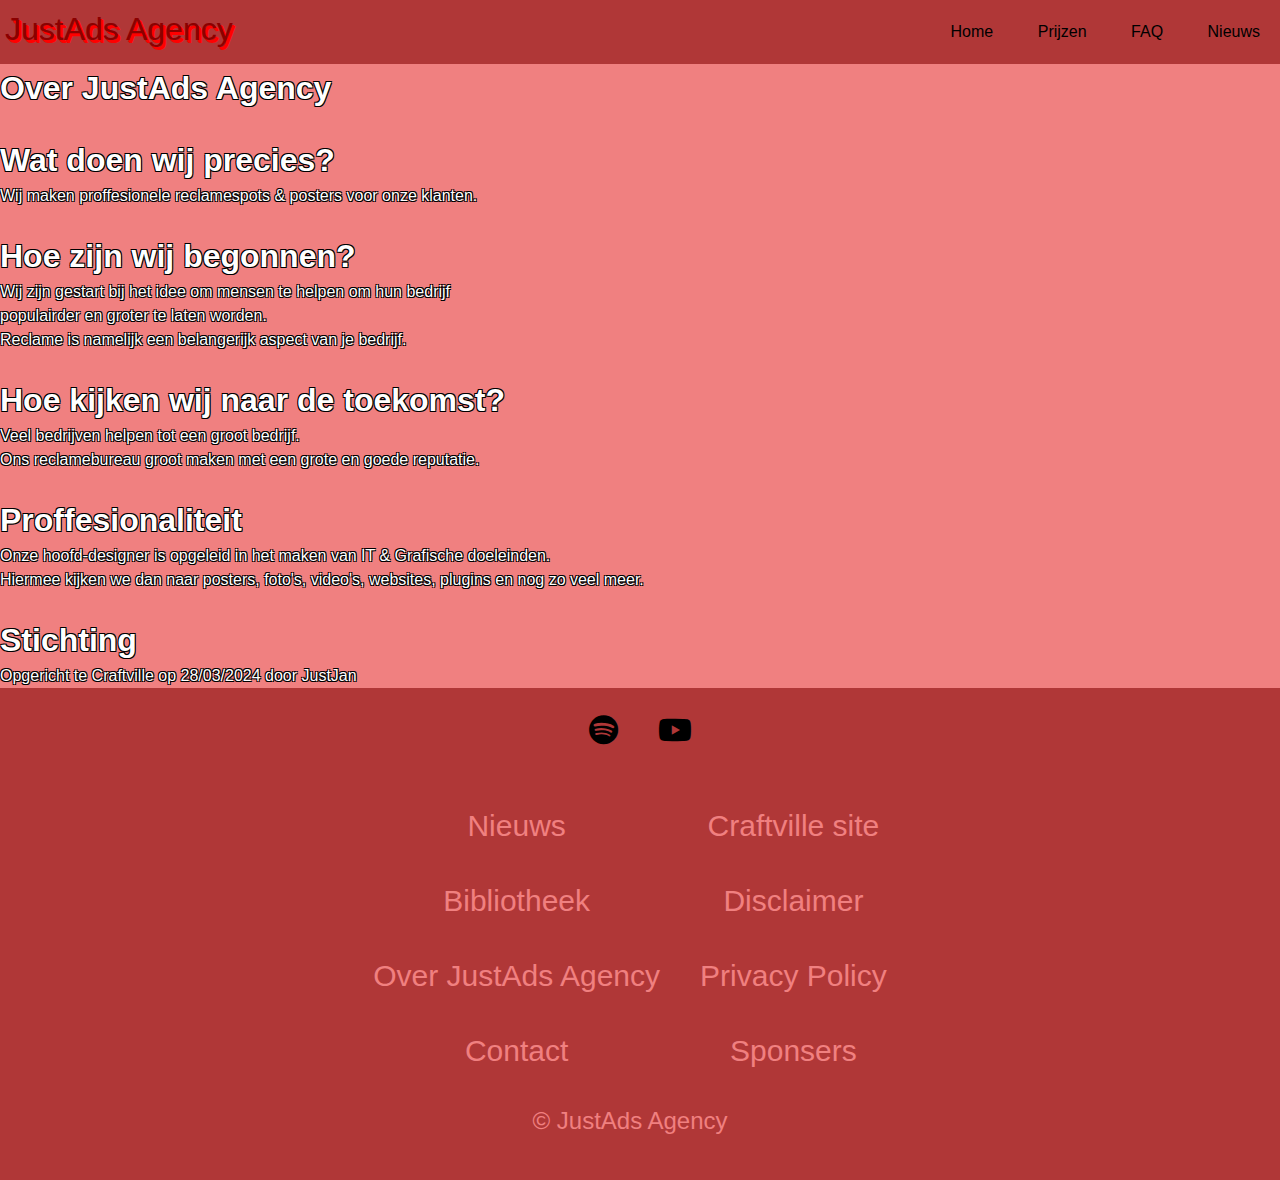
==== about.html @ e86d0138 "Initial commit" ====
<!DOCTYPE html>
<html lang="en">
<head>
    <meta charset="UTF-8">
    <meta http-equiv="X-UA-Compatible" content="IE=edge">
    <meta name="viewport" content="width=device-width, initial-scale=1.0">
    <title>JustAds Agency About</title>
    <link rel="stylesheet" href="about.css">
    <link rel="stylesheet" href="https://cdnjs.cloudflare.com/ajax/libs/font-awesome/5.15.3/css/all.min.css">
</head>
<body id="background1">
    <header>
        <div class="flex-container align center">
            <div id="logo">JustAds Agency</div>
            <nav>
                <ul>
                    <li><a href="index.html">Home</a></li>
                    <li><a href="shop.html">Prijzen</a></li>
                    <li><a href="faq.html">FAQ</a></li>
                    <li><a href="nieuws.html">Nieuws</a></li>
                </ul>
            </nav>
        </div>
    </header>
    <main>
      <div>
        <section id="text1">
          <h1>Over JustAds Agency</h1>
          <br>
          <h1>Wat doen wij precies?</h1>
          <p>Wij maken proffesionele reclamespots & posters voor onze klanten.</p>
          <br>
          <h1>Hoe zijn wij begonnen?</h1>
          <p>Wij zijn gestart bij het idee om mensen te helpen om hun bedrijf<br>populairder en groter te laten worden.<br>
          Reclame is namelijk een belangerijk aspect van je bedrijf.</p>
          <br>
          <h1>Hoe kijken wij naar de toekomst?</h1>
          <p>Veel bedrijven helpen tot een groot bedrijf.<br>
          Ons reclamebureau groot maken met een grote en goede reputatie.</p>
          <br>
          <h1>Proffesionaliteit</h1>
          <p>Onze hoofd-designer is opgeleid in het maken van IT & Grafische doeleinden.<br>
          Hiermee kijken we dan naar posters, foto's, video's, websites, plugins en nog zo veel meer.</p>
          <br>
          <h1>Stichting</h1>
          <p>Opgericht te Craftville op 28/03/2024 door JustJan</p>
        </section>
      </div>
    </main>
    <footer id="FAQ">
        <div class="icon-container">
          <a href="https://open.spotify.com/user/21fprfft6zt25azrppxiwmgey?si=71ba8fd2b686431c" class="icon" target="_blank"><i class="fab fa-spotify"></i></a>
          <a href="https://www.youtube.com/@JustJan/" class="icon" target="_blank"><i class="fab fa-youtube"></i></a>
        </div>
        <div class="footer_actions">
          <div class="footer_actions_columns">
            <ul>
              <li><a href="nieuws.html">Nieuws</a></li>
              <li><a href="bib.html">Bibliotheek</a></li>
              <li><a href="about.html">Over JustAds Agency</a></li>
              <li><a href="contact.html">Contact</a></li>
            </ul>
            <ul>
              <li><a href="https://craftville.nl/" target="_blank">Craftville site</a></li>
              <li><a href="disclaimer.html">Disclaimer</a></li>
              <li><a href="pripo.html">Privacy Policy</a></li>
              <li><a href="sponser.html">Sponsers</a></li>
            </ul>
          </div>
          <ul id="copyright">
            <li>© JustAds Agency</li>
          </ul>
        </div>
      </footer>
</body>
</html>
---- about.css ----
body {
    font-family: 'Franklin Gothic Medium', 'Arial Narrow', Arial, sans-serif;
    font-size: 16px;
    line-height: 1.5;
    margin: 0;
    padding: 0;
}
*{
    margin: 0;
    padding: 0;
}
#background1 {
    background-color: lightcoral;
}
#logo {
    text-shadow: 2px 2px 0px red, 3px 3px 0px red;
    color: darkred;
    font-size: xx-large;
    text-align: center;
    padding: 5px;
}
header{
    background-color: rgb(176, 55, 55);
}
#nav {
    text-align: center;
    font-family: 'Franklin Gothic Medium', 'Arial Narrow', Arial, sans-serif;
}
header nav li {
    display: inline-block;
}
header nav a {
    display: block;
    color: rgb(0, 0, 0);
    padding: 20px;
    text-decoration: none;
}
header nav :hover {
    color: rgb(255, 255, 255);
}
.flex-container{
    text-align: center;
    display: flex;
    justify-content: space-between;
    font-family: 'Franklin Gothic Medium', 'Arial Narrow', Arial, sans-serif;
}
.align-center {
    align-items: center;
}
.grid-container {
    display: grid;
    grid-template-columns: repeat(3, 1fr);
    grid-gap: 20px;
    margin: 50px;
}

.grid-item {
    padding: 20px;
    margin: 30px;
    height: 250px;
    font-size: 24px;
    text-align: center;
    color:white;
}
.grid-item img {
    width: 100%;
    height: 100%;
    object-fit: cover;
    border-radius: 1rem;
    box-shadow: 0px 0px 10px 1px rgb(15, 26, 112);
    border-color: rgb(98, 116, 255);
    border-style: ridge;
  }
main {
    font-family: 'Franklin Gothic Medium', 'Arial Narrow', Arial, sans-serif;
}
footer {
    background-color: rgb(176, 55, 55);
    padding-bottom: 1px;
    font-family: 'Franklin Gothic Medium', 'Arial Narrow', Arial, sans-serif;
}
.icon-container {
    display: flex;
    justify-content: center;
}
  
.icon {
    display: inline-block;
    padding: 20px;
    transition: filter 0.3s ease-in-out;
    color: black;
    font-size: 30px;
 }
  
.icon:hover {
    filter: brightness(0.7);
}
  
.footer_actions {
    background-color: rgb(176, 55, 55);
    padding: 20px;
}
  
.footer_actions_columns {
    display: flex;
    justify-content: center;
}
  
.footer_actions ul {
    margin: 0;
    padding: 0;
    list-style: none;
    margin-right: 20px;
}
  
.footer_actions li {
    margin-bottom: 10px;
    padding: 10px;
    background-color: transparent;
}
  
.footer_actions li:hover {
    background-color: transparent;
}
  
.footer_actions a {
    color: lightcoral;
    text-decoration: none;
    font-size: 30px;
    display: flex;
    align-items: center;
    justify-content: center;
    transition: color 0.2s ease, text-shadow 0.3s ease;
}

.footer_actions a:hover {
    text-shadow: 2px 2px 0px red, 3px 3px 0px red;
}
#copyright {
    text-align: center;
    font-family: 'Franklin Gothic Medium', 'Arial Narrow', Arial, sans-serif;
    color: lightcoral;
    font-size: x-large;
}
#text1 {
    color: white;
    text-shadow: -1px -1px 0 black, 1px -1px 0 black, -1px 1px 0 black, 1px 1px 0 black;
    text-decoration: none;
}
#imglu :hover {
    border-radius: 1rem;
    box-shadow: 0px 0px 20px 2px rgb(155, 0, 0);
    border-color: rgb(220, 79, 79);
    border-style: ridge;
}
#actab img {
    width: 15cm;
    border-radius: 1rem;
    box-shadow: 0px 0px 10px 1px rgb(15, 26, 112);
    border-color: rgb(98, 116, 255);
    border-style: ridge;
    margin: 3rem;
}
#actab1 {
    width: 15cm;
    border-radius: 1rem;
    box-shadow: 0px 0px 10px 1px rgb(15, 26, 112);
    border-color: rgb(98, 116, 255);
    border-style: ridge;
    margin: 3rem;
}
#actab2 {
    width: 15cm;
    border-radius: 1rem;
    box-shadow: 0px 0px 10px 1px rgb(15, 26, 112);
    border-color: rgb(98, 116, 255);
    border-style: ridge;
    margin: 3rem;
    margin-top: 10rem;
}
#actabinf {
    font-family: 'Franklin Gothic Medium', 'Arial Narrow', Arial, sans-serif;
    margin-top: 3rem;
    padding-right: 3rem;
}
.flex-container{
    text-align: center;
    display: flex;
    justify-content: space-between;
    font-family: Arial, Helvetica, sans-serif;
}
#a1 {
    font-weight: bold;
    font-family: Arial, Helvetica, sans-serif;
    margin-left: 90px;
    font-size: xxx-large;
    padding: 30px;
}
#a1-1 {
    color: rgb(0, 0, 0)
}
#a1-2 {
    color: white;
    text-shadow: -1px -1px 0 black, 1px -1px 0 black, -1px 1px 0 black, 1px 1px 0 black;
}
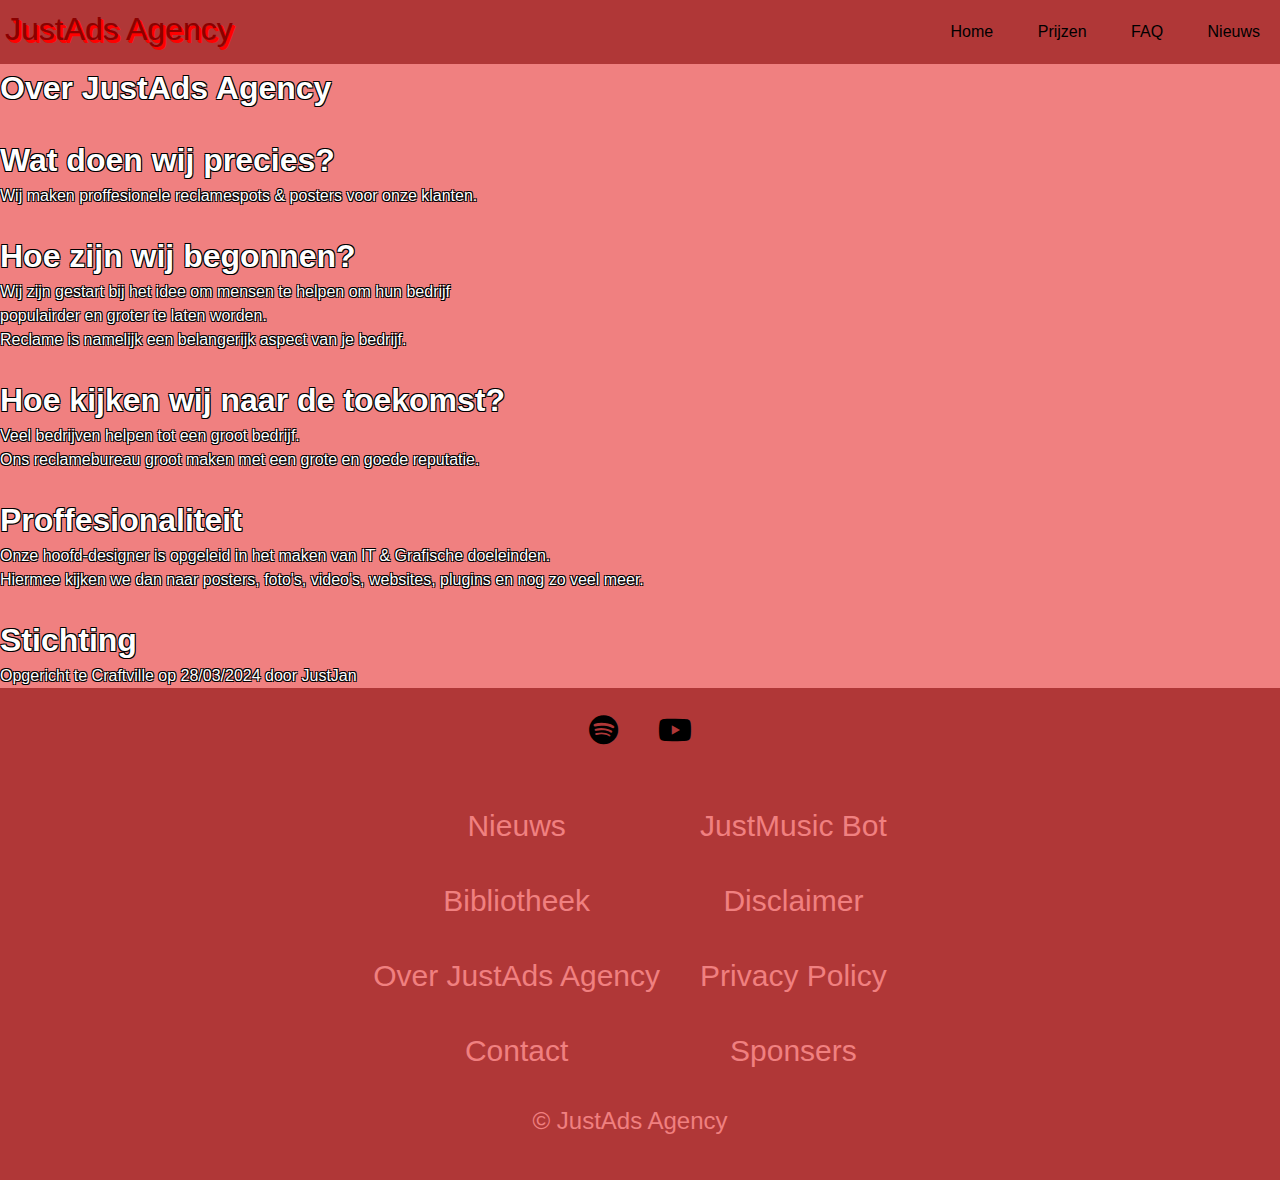
==== commit 0513078e: "modified:   about.html 	modified:   bib.html 	modified:   blockbites.html 	modified:   contact.html " ====
--- a/about.html
+++ b/about.html
@@ -61,7 +61,7 @@
               <li><a href="contact.html">Contact</a></li>
             </ul>
             <ul>
-              <li><a href="https://craftville.nl/" target="_blank">Craftville site</a></li>
+              <li><a href="justmusic.html">JustMusic Bot</a></li>
               <li><a href="disclaimer.html">Disclaimer</a></li>
               <li><a href="pripo.html">Privacy Policy</a></li>
               <li><a href="sponser.html">Sponsers</a></li>
